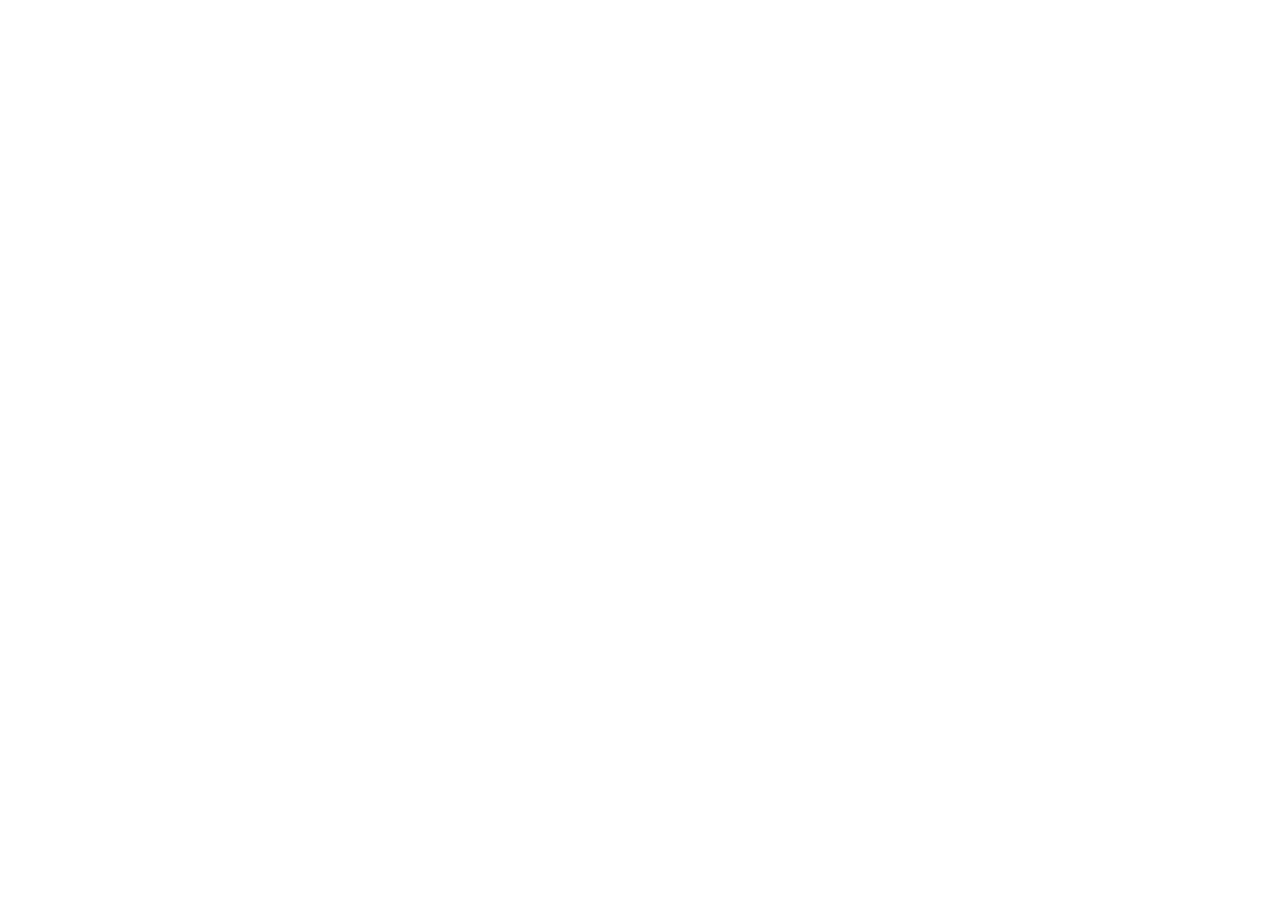
==== index.html @ 1d97da8a "feat: adiciona estrutura inicial e camada de dados da agenda" ====
<!DOCTYPE html>
<html lang="pt-BR">
<head>
    <meta charset="UTF-8">
    <meta name="viewport" content="width=device-width, initial-scale=1.0">
    <title>AgendaVet — Agenda do dia</title>
    <link rel="stylesheet" href="css/style.css">
</head>
<body>


  <script src="js/storage.js"></script>
  <script src="js/dashboard.js"></script>

</body>
</html>
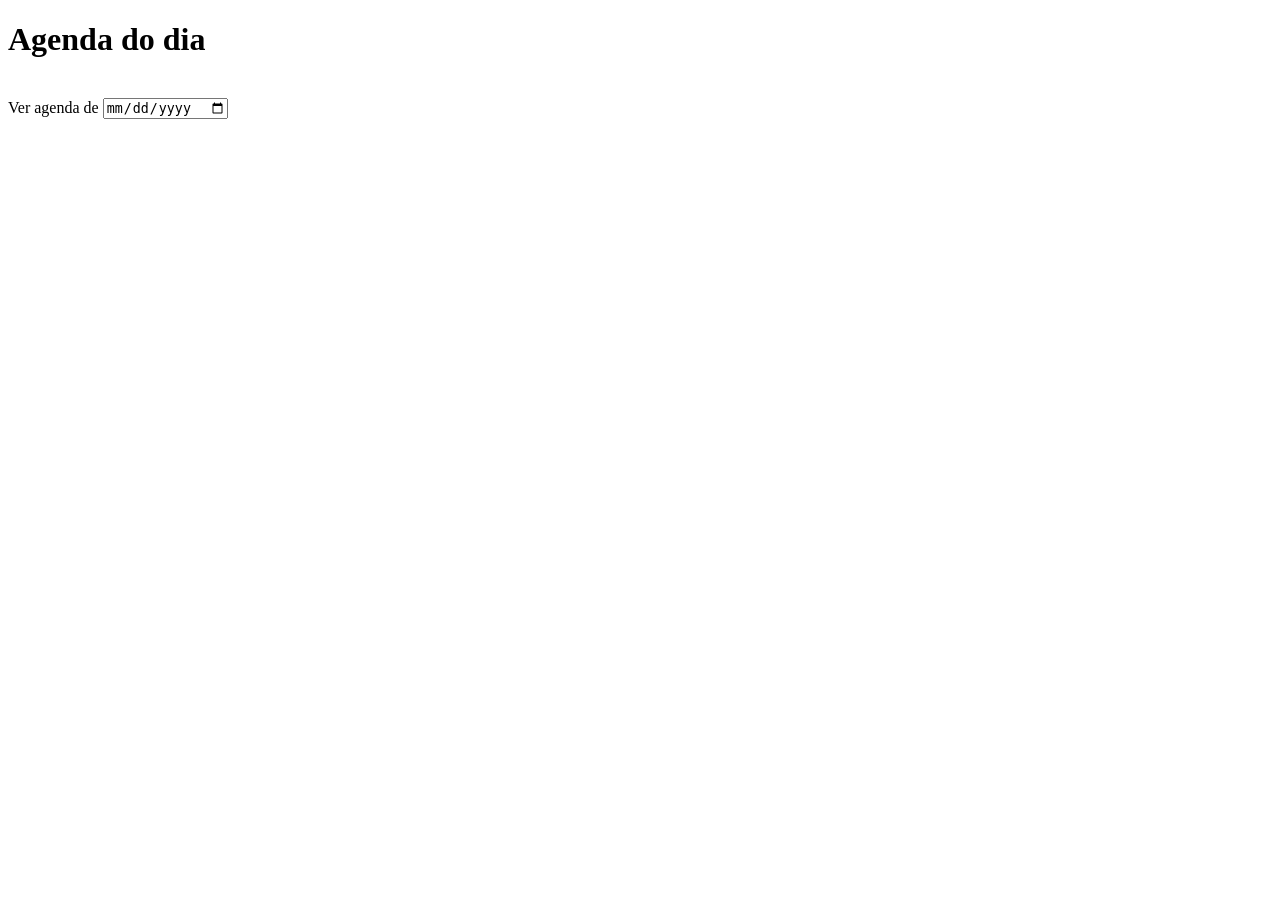
==== commit e4b40c82: "fix:coriige typos e restaura dashboard.js" ====
--- a/index.html
+++ b/index.html
@@ -8,6 +8,12 @@
 </head>
 <body>
 
+  <h1>Agenda do dia</h1> <br>
+
+  <label for="filtro-data">Ver agenda de</label>
+  <input type="date" id="filtro-data">
+
+  <div id="lista-agenda"></div>
 
   <script src="js/storage.js"></script>
   <script src="js/dashboard.js"></script>
